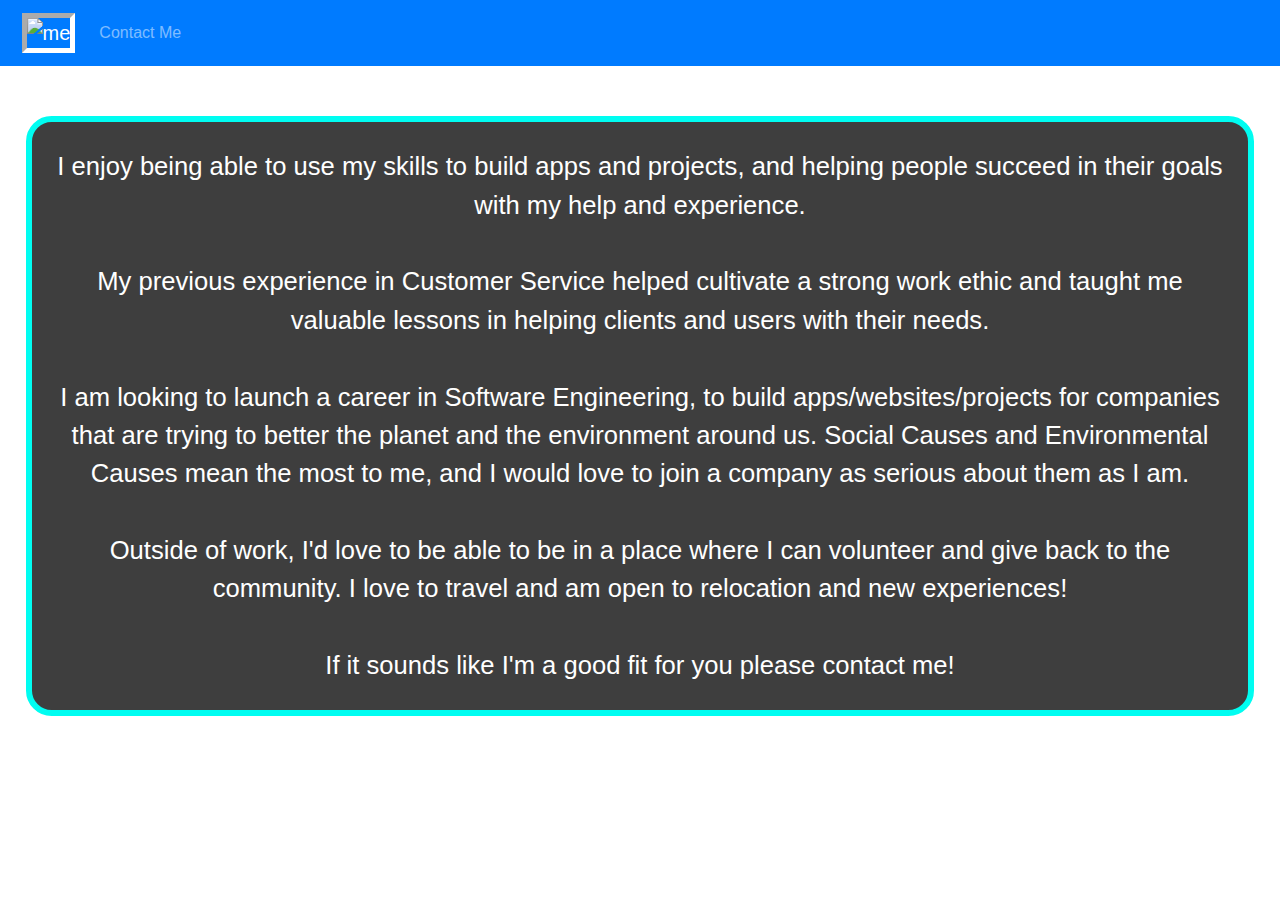
==== html/about.html @ 0545f31d "updating pages" ====
<!DOCTYPE html>
<html>
  <head>
    <title>About Me</title>
    <link href="../styles.css" rel="stylesheet" type="text/css">
    <head>
        <meta charset="UTF-8">
        <meta http-equiv="X-UA-Compatible" content="IE=edge">
        <meta name="viewport" content="width=device-width, initial-scale=1.0">
        <link rel="stylesheet" href="https://stackpath.bootstrapcdn.com/bootstrap/4.3.1/css/bootstrap.min.css" integrity="sha384-ggOyR0iXCbMQv3Xipma34MD+dH/1fQ784/j6cY/iJTQUOhcWr7x9JvoRxT2MZw1T" crossorigin="anonymous">
        <link href="https://fonts.googleapis.com/css?family=Ubuntu:300,400,700&display=swap" rel="stylesheet">
        <script src="https://kit.fontawesome.com/c3f334af0d.js" crossorigin="anonymous"></script>
        <link rel="stylesheet" href="styles.css">
        <title>About Me</title>
        <link href="../styles.css" rel="stylesheet" type="text/css">
      </head>
  </head>
  <body>
    <header>
        <nav class="navbar navbar-expand-lg navbar-dark bg-primary">
                <a class="navbar-brand" href="/">&nbsp;<img src='https://scontent-atl3-1.xx.fbcdn.net/v/t1.6435-9/118864158_10157723973526478_7344497689230030457_n.jpg?_nc_cat=110&ccb=1-7&_nc_sid=174925&_nc_ohc=Es5sb0EIzygAX9DFHUc&_nc_ht=scontent-atl3-1.xx&oh=00_AT8l1bUh5IsFR4qSl2NqcAm0NrzheIsZV_mgpUUIA7Ti-w&oe=6369958D' alt='me'width="100" height="100" style="border:5px inset rgb(255, 255, 255);"></a>
                <button class="navbar-toggler" type="button" data-toggle="collapse" data-target="#navbarSupportedContent" aria-controls="navbarSupportedContent" aria-expanded="false" aria-label="Toggle navigation">
                  <span class="navbar-toggler-icon"></span>
                </button>
                <div class="collapse navbar-collapse" id="navbarSupportedContent">
                  <ul class="navbar-nav mr-auto">
                    <li class="nav-item">
                        <a class="nav-link" href="html/contact.html">Contact Me <i class="fa-solid fa-square-phone"></i></a>
                      </li>
                </div>
          </nav>
</header>
<br>
    <p style="font-size:2vw; padding: 2vw; margin:2vw; border: .5vw solid rgb(0, 253, 241); border-radius: 2vw; background-color: rgba(0, 0, 0, 0.755);">
        I enjoy being able to use my skills to build apps and projects, and helping people succeed in their goals with my help and experience. <br> <br>

        My previous experience in Customer Service helped cultivate a strong work ethic and taught me valuable lessons in helping clients and users with their needs. <br> <br>
        
        I am looking to launch a career in Software Engineering, to build apps/websites/projects for companies that are trying to better the planet and the environment around us. Social Causes and Environmental Causes mean the most to me, and I would love to join a company as serious about them as I am. <br> <br>
        
        Outside of work, I'd love to be able to be in a place where I can volunteer and give back to the community. I love to travel and am open to relocation and new experiences! <br> <br>

        If it sounds like I'm a good fit for you please contact me!
    
    </p>
  </body>
</html>
---- styles.css ----
body {
    margin: 0;
    padding: 0;
    background-image: url('https://t3.ftcdn.net/jpg/03/96/81/74/360_F_396817473_RCFW96ARsjl9nZlytThZWwkXH6tRGthX.jpg');
    background-size: contain auto;
    color: white;
    text-align: center;
    font-family: Georgia, Helvetica, sans-serif;
    box-sizing: border-box;
}
---- styles.css ----
body {
    margin: 0;
    padding: 0;
    background-image: url('https://t3.ftcdn.net/jpg/03/96/81/74/360_F_396817473_RCFW96ARsjl9nZlytThZWwkXH6tRGthX.jpg');
    background-size: contain auto;
    color: white;
    text-align: center;
    font-family: Georgia, Helvetica, sans-serif;
    box-sizing: border-box;
}
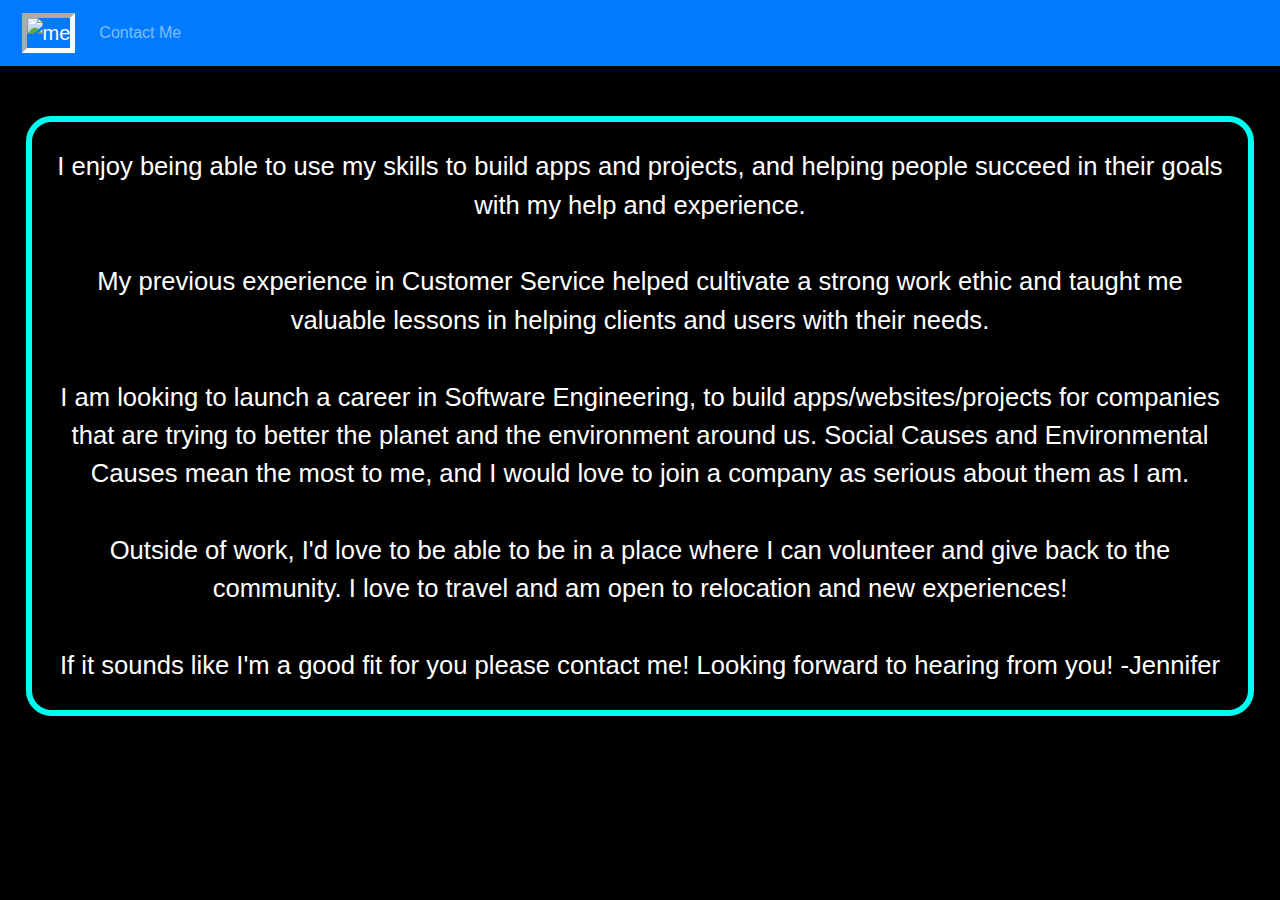
==== commit a531ff06: "fixing links" ====
--- a/html/about.html
+++ b/html/about.html
@@ -32,6 +32,7 @@
 </header>
 <br>
     <p style="font-size:2vw; padding: 2vw; margin:2vw; border: .5vw solid rgb(0, 253, 241); border-radius: 2vw; background-color: rgba(0, 0, 0, 0.755);">
+        
         I enjoy being able to use my skills to build apps and projects, and helping people succeed in their goals with my help and experience. <br> <br>
 
         My previous experience in Customer Service helped cultivate a strong work ethic and taught me valuable lessons in helping clients and users with their needs. <br> <br>
@@ -41,6 +42,10 @@
         Outside of work, I'd love to be able to be in a place where I can volunteer and give back to the community. I love to travel and am open to relocation and new experiences! <br> <br>
 
         If it sounds like I'm a good fit for you please contact me!
+
+        Looking forward to hearing from you!
+
+        -Jennifer
     
     </p>
   </body>
--- a/styles.css
+++ b/styles.css
@@ -1,6 +1,7 @@
 body {
     margin: 0;
     padding: 0;
+    background-color: black;
     background-image: url('https://t3.ftcdn.net/jpg/03/96/81/74/360_F_396817473_RCFW96ARsjl9nZlytThZWwkXH6tRGthX.jpg');
     background-size: contain auto;
     color: white;
--- a/styles.css
+++ b/styles.css
@@ -1,6 +1,7 @@
 body {
     margin: 0;
     padding: 0;
+    background-color: black;
     background-image: url('https://t3.ftcdn.net/jpg/03/96/81/74/360_F_396817473_RCFW96ARsjl9nZlytThZWwkXH6tRGthX.jpg');
     background-size: contain auto;
     color: white;
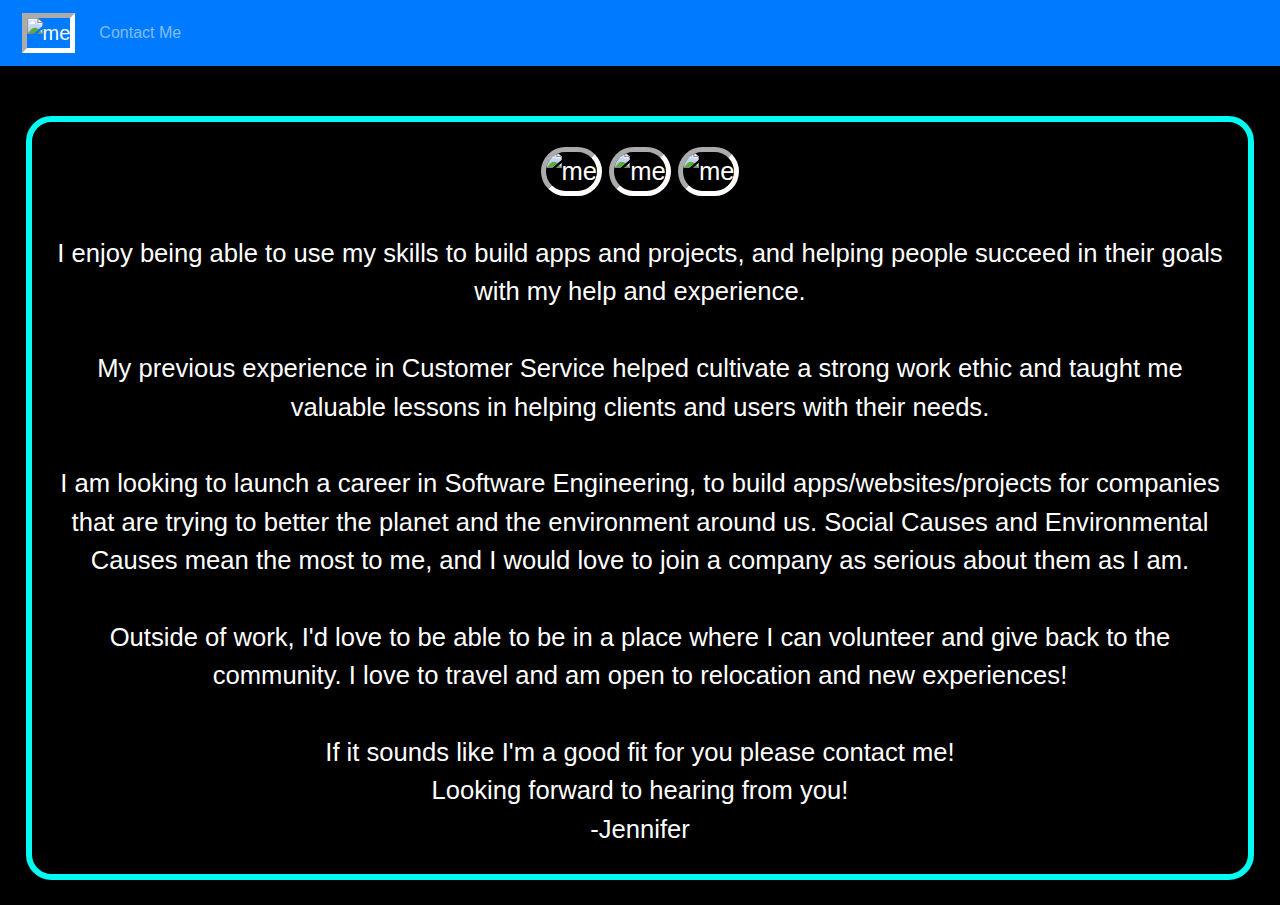
==== commit 6e1d52f4: "adding images" ====
--- a/html/about.html
+++ b/html/about.html
@@ -18,20 +18,25 @@
   <body>
     <header>
         <nav class="navbar navbar-expand-lg navbar-dark bg-primary">
-                <a class="navbar-brand" href="/">&nbsp;<img src='https://scontent-atl3-1.xx.fbcdn.net/v/t1.6435-9/118864158_10157723973526478_7344497689230030457_n.jpg?_nc_cat=110&ccb=1-7&_nc_sid=174925&_nc_ohc=Es5sb0EIzygAX9DFHUc&_nc_ht=scontent-atl3-1.xx&oh=00_AT8l1bUh5IsFR4qSl2NqcAm0NrzheIsZV_mgpUUIA7Ti-w&oe=6369958D' alt='me'width="100" height="100" style="border:5px inset rgb(255, 255, 255);"></a>
+                <a class="navbar-brand" href="../index.html">&nbsp;<img src='https://i.imgur.com/qX9ZSFo.jpg' alt='me'width="100" height="100" style="border:5px inset rgb(255, 255, 255);"></a>
                 <button class="navbar-toggler" type="button" data-toggle="collapse" data-target="#navbarSupportedContent" aria-controls="navbarSupportedContent" aria-expanded="false" aria-label="Toggle navigation">
                   <span class="navbar-toggler-icon"></span>
                 </button>
                 <div class="collapse navbar-collapse" id="navbarSupportedContent">
                   <ul class="navbar-nav mr-auto">
                     <li class="nav-item">
-                        <a class="nav-link" href="html/contact.html">Contact Me <i class="fa-solid fa-square-phone"></i></a>
+                        <a class="nav-link" href="./contact.html">Contact Me <i class="fa-solid fa-square-phone"></i></a>
                       </li>
                 </div>
           </nav>
 </header>
 <br>
     <p style="font-size:2vw; padding: 2vw; margin:2vw; border: .5vw solid rgb(0, 253, 241); border-radius: 2vw; background-color: rgba(0, 0, 0, 0.755);">
+      <img src='https://i.imgur.com/ewaREhM.jpg' alt='me'width="450" height="450" style="border:5px inset rgb(255, 255, 255); border-radius: 50px;">
+      <img src='https://i.imgur.com/lACISQI.jpg' alt='me'width="450" height="450" style="border:5px inset rgb(255, 255, 255); border-radius: 50px;">
+      <img src='https://i.imgur.com/JR9osdq.jpg' alt='me'width="450" height="450" style="border:5px inset rgb(255, 255, 255); border-radius: 50px;">
+      <br>
+      <br>
         
         I enjoy being able to use my skills to build apps and projects, and helping people succeed in their goals with my help and experience. <br> <br>
 
@@ -41,9 +46,9 @@
         
         Outside of work, I'd love to be able to be in a place where I can volunteer and give back to the community. I love to travel and am open to relocation and new experiences! <br> <br>
 
-        If it sounds like I'm a good fit for you please contact me!
+        If it sounds like I'm a good fit for you please contact me! <br>
 
-        Looking forward to hearing from you!
+        Looking forward to hearing from you! <br>
 
         -Jennifer
     
